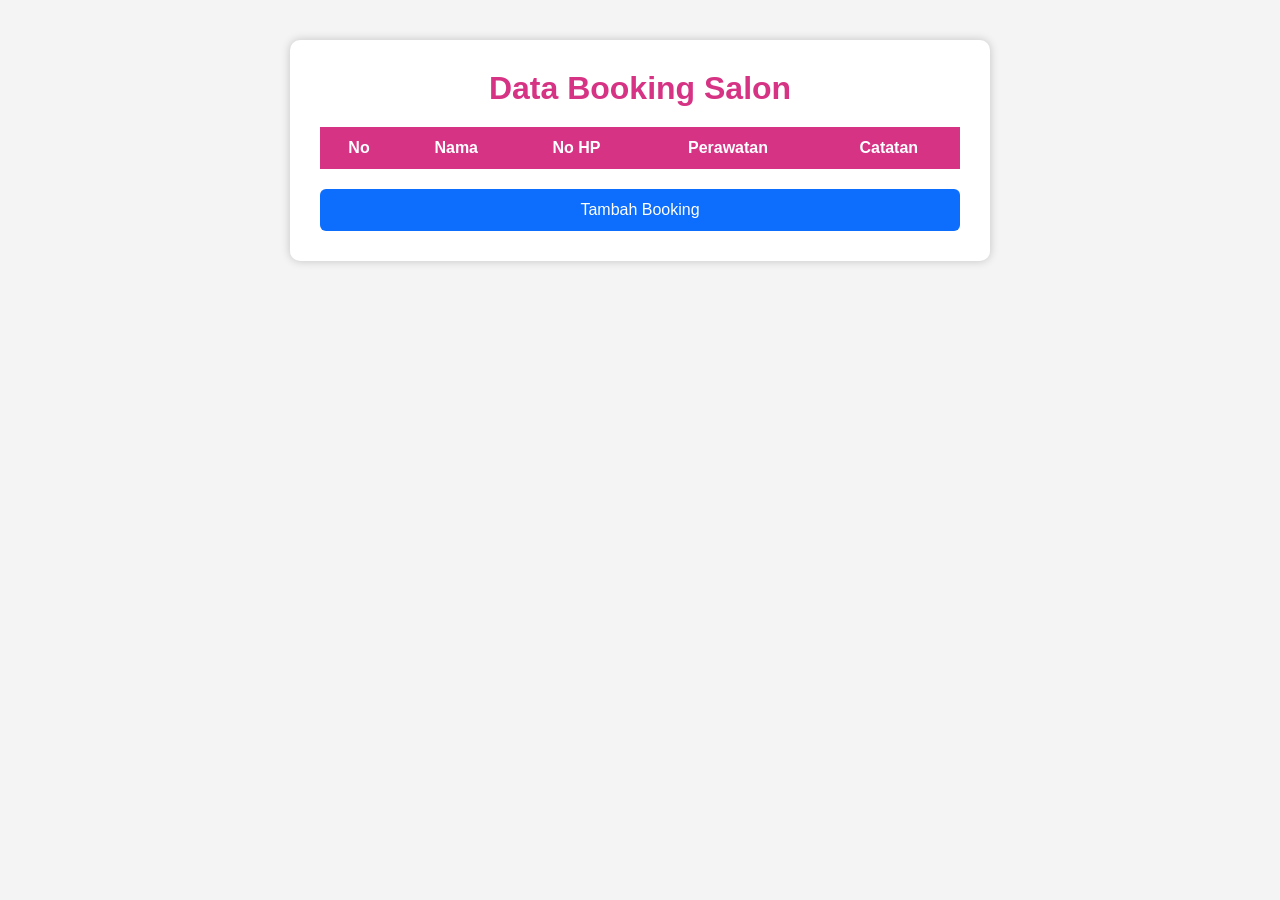
==== data.html @ 7c3e327d "Add files via upload" ====
<!DOCTYPE html>
<html lang="id">

<head>
    <meta charset="UTF-8">
    <meta name="viewport" content="width=device-width, initial-scale=1.0">

    <title>Data Booking</title>

    <link rel="stylesheet" href="style.css">

</head>

<body>

    <div class="container">

        <h1>Data Booking Salon</h1>

        <table>

            <thead>

                <tr>

                    <th>No</th>
                    <th>Nama</th>
                    <th>No HP</th>
                    <th>Perawatan</th>
                    <th>Catatan</th>

                </tr>

            </thead>

            <tbody id="tableData">

            </tbody>

        </table>

        <a href="index.html" class="btn">
            Tambah Booking
        </a>

    </div>

    <script src="script.js"></script>

</body>

</html>
---- style.css ----
* {
    margin: 0;
    padding: 0;
    box-sizing: border-box;
    font-family: Arial, Helvetica, sans-serif;
}

body {
    background: #f4f4f4;
    padding: 40px;
}

.container {
    width: 90%;
    max-width: 700px;
    margin: auto;
    background: white;
    padding: 30px;
    border-radius: 10px;
    box-shadow: 0 0 10px rgba(0, 0, 0, .2);
}

h1 {
    text-align: center;
    margin-bottom: 20px;
    color: #d63384;
}

label {
    display: block;
    margin-top: 15px;
    margin-bottom: 5px;
    font-weight: bold;
}

input,
textarea,
select {

    width: 100%;
    padding: 12px;
    border: 1px solid #ccc;
    border-radius: 6px;

}

textarea {
    height: 100px;
    resize: none;
}

button {

    width: 100%;
    padding: 14px;
    margin-top: 20px;
    background: #d63384;
    color: white;
    border: none;
    border-radius: 6px;
    cursor: pointer;
    font-size: 16px;

}

button:hover {
    background: #b6206c;
}

.btn {

    display: block;
    text-align: center;
    margin-top: 20px;
    padding: 12px;
    background: #0d6efd;
    color: white;
    text-decoration: none;
    border-radius: 6px;

}

.btn:hover {
    background: #084298;
}

table {

    width: 100%;
    border-collapse: collapse;
    margin-top: 20px;

}

table th {

    background: #d63384;
    color: white;
    padding: 12px;

}

table td {

    padding: 10px;
    border: 1px solid #ddd;
    text-align: center;

}

@media(max-width:600px) {

    .container {
        width: 100%;
    }

    table {
        font-size: 12px;
    }

}
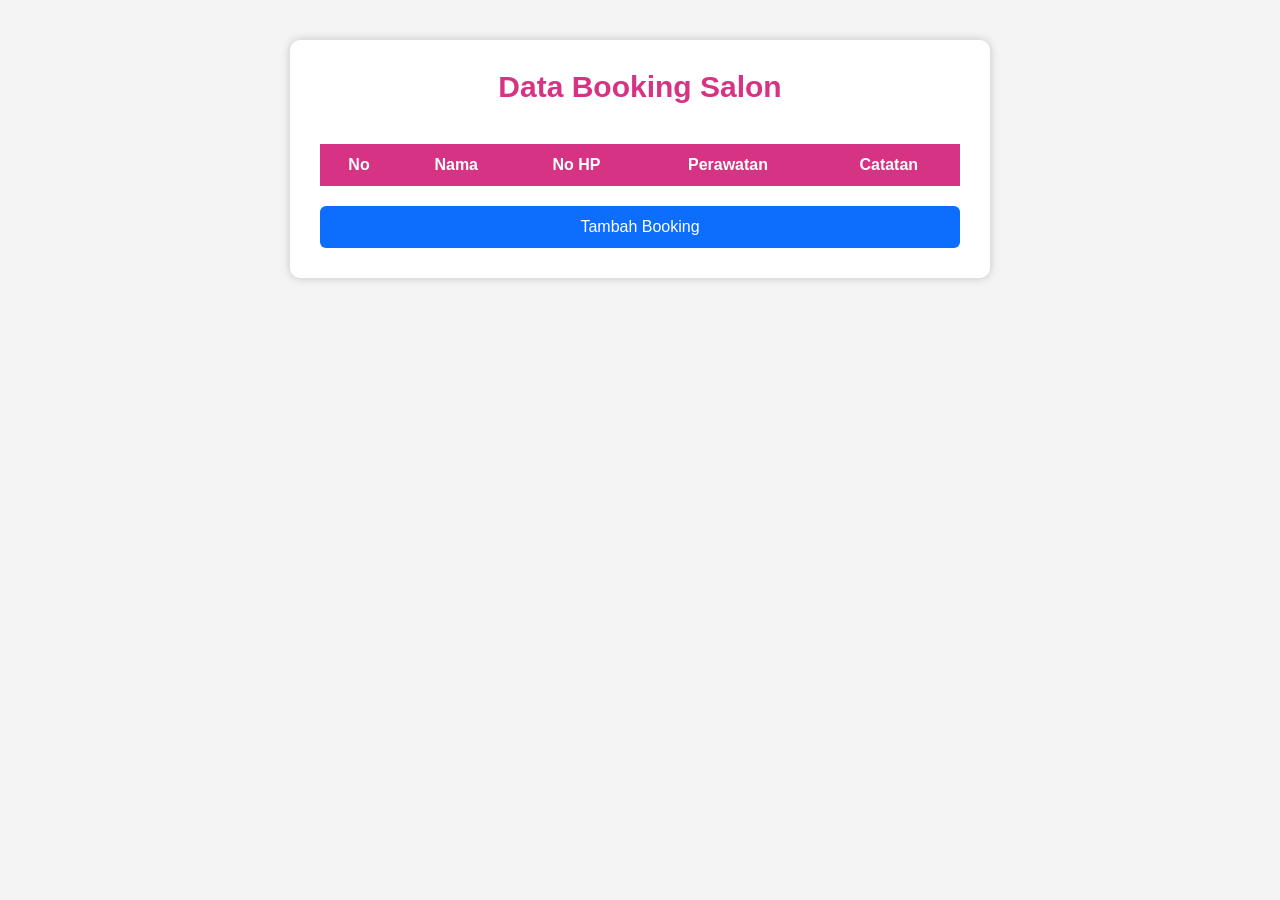
==== commit bcca3320: "P" ====
--- a/data.html
+++ b/data.html
@@ -13,37 +13,34 @@
 
 <body>
 
-    <div class="container">
+<div class="container">
 
-        <h1>Data Booking Salon</h1>
+    <h1>Data Booking Salon</h1>
 
+    <div class="table-responsive">
         <table>
 
             <thead>
-
                 <tr>
-
                     <th>No</th>
                     <th>Nama</th>
                     <th>No HP</th>
                     <th>Perawatan</th>
                     <th>Catatan</th>
-
                 </tr>
-
             </thead>
 
             <tbody id="tableData">
-
             </tbody>
 
         </table>
+    </div>
 
-        <a href="index.html" class="btn">
-            Tambah Booking
-        </a>
+    <a href="index.html" class="btn">
+        Tambah Booking
+    </a>
 
-    </div>
+</div>
 
     <script src="script.js"></script>
 
--- a/style.css
+++ b/style.css
@@ -7,23 +7,24 @@
 
 body {
     background: #f4f4f4;
-    padding: 40px;
+    padding: 40px 20px;
 }
 
 .container {
-    width: 90%;
+    width: 100%;
     max-width: 700px;
     margin: auto;
     background: white;
     padding: 30px;
     border-radius: 10px;
-    box-shadow: 0 0 10px rgba(0, 0, 0, .2);
+    box-shadow: 0 0 10px rgba(0,0,0,.2);
 }
 
 h1 {
     text-align: center;
     margin-bottom: 20px;
     color: #d63384;
+    font-size: 30px;
 }
 
 label {
@@ -36,21 +37,19 @@
 input,
 textarea,
 select {
-
     width: 100%;
     padding: 12px;
     border: 1px solid #ccc;
     border-radius: 6px;
-
+    font-size: 16px;
 }
 
 textarea {
     height: 100px;
-    resize: none;
+    resize: vertical;
 }
 
 button {
-
     width: 100%;
     padding: 14px;
     margin-top: 20px;
@@ -60,7 +59,6 @@
     border-radius: 6px;
     cursor: pointer;
     font-size: 16px;
-
 }
 
 button:hover {
@@ -68,7 +66,6 @@
 }
 
 .btn {
-
     display: block;
     text-align: center;
     margin-top: 20px;
@@ -77,45 +74,84 @@
     color: white;
     text-decoration: none;
     border-radius: 6px;
-
 }
 
 .btn:hover {
     background: #084298;
 }
 
+/* Agar tabel bisa discroll di HP */
+.table-responsive {
+    width: 100%;
+    overflow-x: auto;
+}
+
 table {
-
     width: 100%;
+    min-width: 600px;
     border-collapse: collapse;
     margin-top: 20px;
-
 }
 
 table th {
-
     background: #d63384;
     color: white;
     padding: 12px;
-
 }
 
 table td {
-
     padding: 10px;
     border: 1px solid #ddd;
     text-align: center;
-
 }
 
-@media(max-width:600px) {
+.table-responsive{
+    width:100%;
+    overflow-x:auto;
+}
 
-    .container {
-        width: 100%;
+table{
+    width:100%;
+    min-width:600px;
+    border-collapse:collapse;
+}
+
+@media (max-width:600px){
+
+    body{
+        padding:15px;
     }
 
-    table {
-        font-size: 12px;
+    .container{
+        padding:15px;
     }
 
+    h1{
+        font-size:22px;
+    }
+
+    label{
+        font-size:14px;
+    }
+
+    input,
+    select,
+    textarea{
+        font-size:14px;
+        padding:10px;
+    }
+
+    button,
+    .btn{
+        font-size:14px;
+        padding:12px;
+    }
+
+    .table-responsive{
+        overflow-x:auto;
+    }
+
+    table{
+        min-width:550px;
+    }
 }
